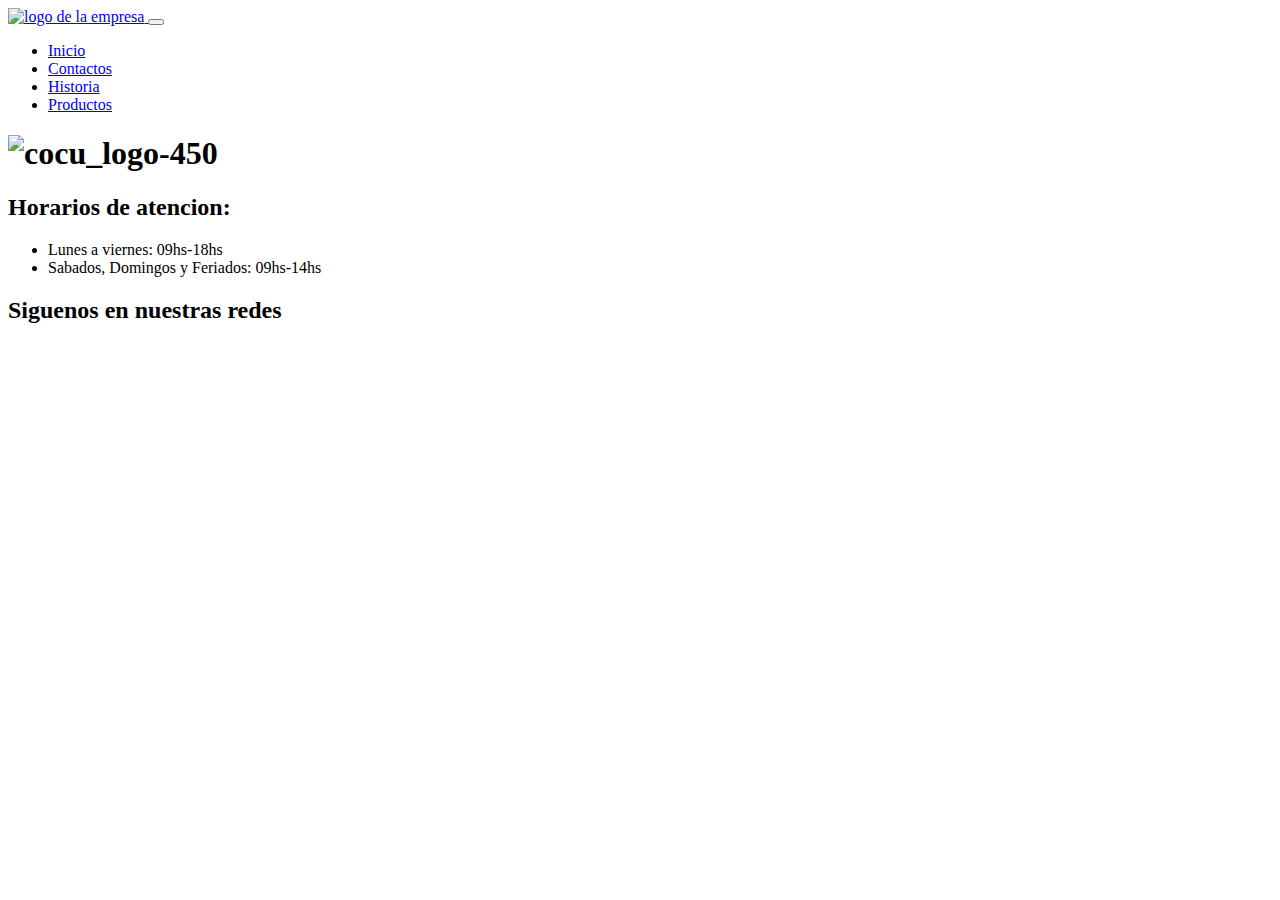
==== pages/contactos.html @ 62e6e626 "primer commit contiene toda la estructura de la panaderia" ====
<!DOCTYPE html>
<html lang="es">
  <head>
    <meta charset="UTF-8" />
    <meta http-equiv="X-UA-Compatible" content="IE=edge" />
    <meta name="viewport" content="width=device-width, initial-scale=1.0" />
    <meta name="author" content="thomas jerez" />
    <meta name="description" content="funkos" />
    <meta name="keywords" content="panaderia, panes, contactos" />
    <link rel="stylesheet" href="/Panaderia cocu/css/bootstrap.min.css" />
    <link rel="stylesheet" href="/Panaderia cocu/css/style.css" />

    <title>Panaderia cocu</title>
  </head>
  <body>
    <header>
      <nav class="navbar navbar-expand-lg bg-dark navbar-dark">
        <div class="container">
            <a class="navbar-brand" href="/Panaderia cocu/index.html">

          <img
            src="/Panaderia cocu/img/cocu_logo-450.png"
            alt="logo de la empresa"
            width="90"
        
          />
        </a>
          <button
            class="navbar-toggler"
            type="button"
            data-bs-toggle="collapse"
            data-bs-target="#nav"
            aria-controls="nav"
            aria-expanded="false"
            aria-label="Toggle navigation"
          >
            <span class="navbar-toggler-icon"></span>
          </button>
          <div class="collapse navbar-collapse" id="nav">
            <ul class="navbar-nav ms-lg-auto me-auto me-lg-0 mb-2 mb-lg-0">
              <li class="nav-item">
                <a
                  class="nav-link "
                  aria-current="page"
                  href="/Panaderia cocu/index.html"
                  >Inicio</a
                >
              </li>
              <li class="nav-item">
                <a class="nav-link active" href="/Panaderia cocu/contactos.html"
                aria-current="page">Contactos</a
                >
              </li>
              <li class="nav-item">
                <a class="nav-link " href="/Panaderia cocu/historia.html"
                  >Historia</a
                >
              </li>
              <li class="nav-item">
                <a
                  class="nav-link "
                  href="/Panaderia cocu/productos.html"
               
                  >Productos</a
                >
              </li>
            </ul>
          </div>
        </div>
      </nav>
    </header>
    <main class="container my-5"></main>
  
  <footer class="bg-dark py-4">
    <div class="container">
      <div class="row mx-2 justify-content-between">
        <div
          class="col-12 col-md-4 d-flex align-items-center justify-content-center justify-content-md-start"
        >
          <h1>
            <img
              src="/Panaderia cocu/img/cocu_logo-450.png"
              alt="cocu_logo-450"
              width="130"
              height="100"
            />
          </h1>
        </div>
        <div class="col-12 col-md-4">
          <h2 class="text-secondary">Horarios de atencion:</h2>
          <ul class="text-secondary">
            <li>Lunes a viernes: 09hs-18hs</li>
            <li>Sabados, Domingos y Feriados: 09hs-14hs</li>
          </ul>
        </div>
        <div class="col-12 col-md-4">
          <h2 class="text-secondary">Siguenos en nuestras redes</h2>
        </div>
      </div>
    </div>
  </footer>
  <script src="/Panaderia cocu/js/bootstrap.min.js"></script>
</body>
</html>
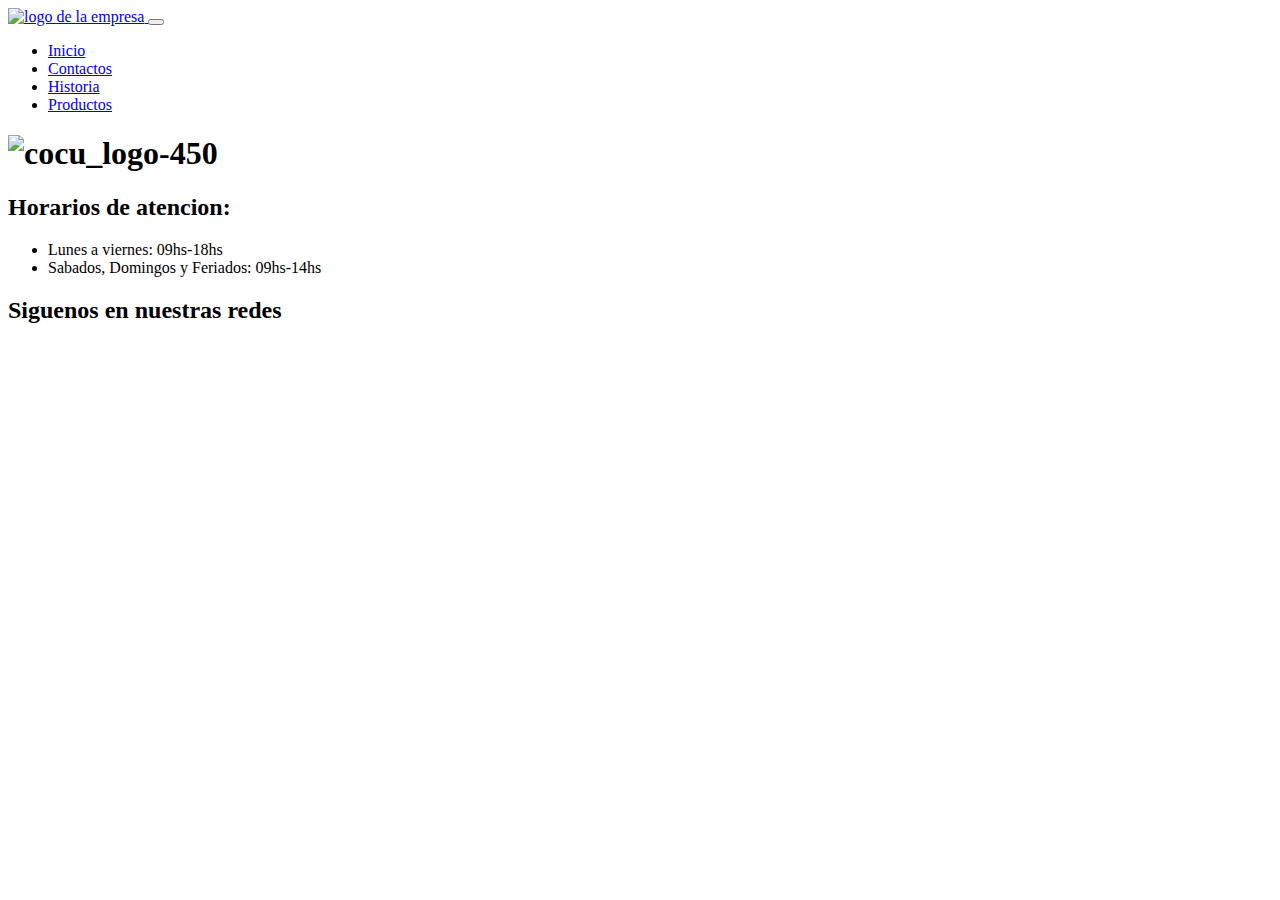
==== commit acb4df3f: "modificamos los links de las paginas" ====
--- a/pages/contactos.html
+++ b/pages/contactos.html
@@ -7,8 +7,8 @@
     <meta name="author" content="thomas jerez" />
     <meta name="description" content="funkos" />
     <meta name="keywords" content="panaderia, panes, contactos" />
-    <link rel="stylesheet" href="/Panaderia cocu/css/bootstrap.min.css" />
-    <link rel="stylesheet" href="/Panaderia cocu/css/style.css" />
+    <link rel="stylesheet" href="/Panaderia cocu2/css/bootstrap.min.css" />
+    <link rel="stylesheet" href="/Panaderia cocu2/css/style.css" />
 
     <title>Panaderia cocu</title>
   </head>
@@ -16,10 +16,10 @@
     <header>
       <nav class="navbar navbar-expand-lg bg-dark navbar-dark">
         <div class="container">
-            <a class="navbar-brand" href="/Panaderia cocu/index.html">
+            <a class="navbar-brand" href="/Panaderia cocu2/index.html">
 
           <img
-            src="/Panaderia cocu/img/cocu_logo-450.png"
+            src="/Panaderia cocu2/img/cocu_logo-450.png"
             alt="logo de la empresa"
             width="90"
         
@@ -79,7 +79,7 @@
         >
           <h1>
             <img
-              src="/Panaderia cocu/img/cocu_logo-450.png"
+              src="/Panaderia cocu2/img/cocu_logo-450.png"
               alt="cocu_logo-450"
               width="130"
               height="100"
@@ -99,6 +99,6 @@
       </div>
     </div>
   </footer>
-  <script src="/Panaderia cocu/js/bootstrap.min.js"></script>
+  <script src="/Panaderia cocu2/js/bootstrap.min.js"></script>
 </body>
 </html>
